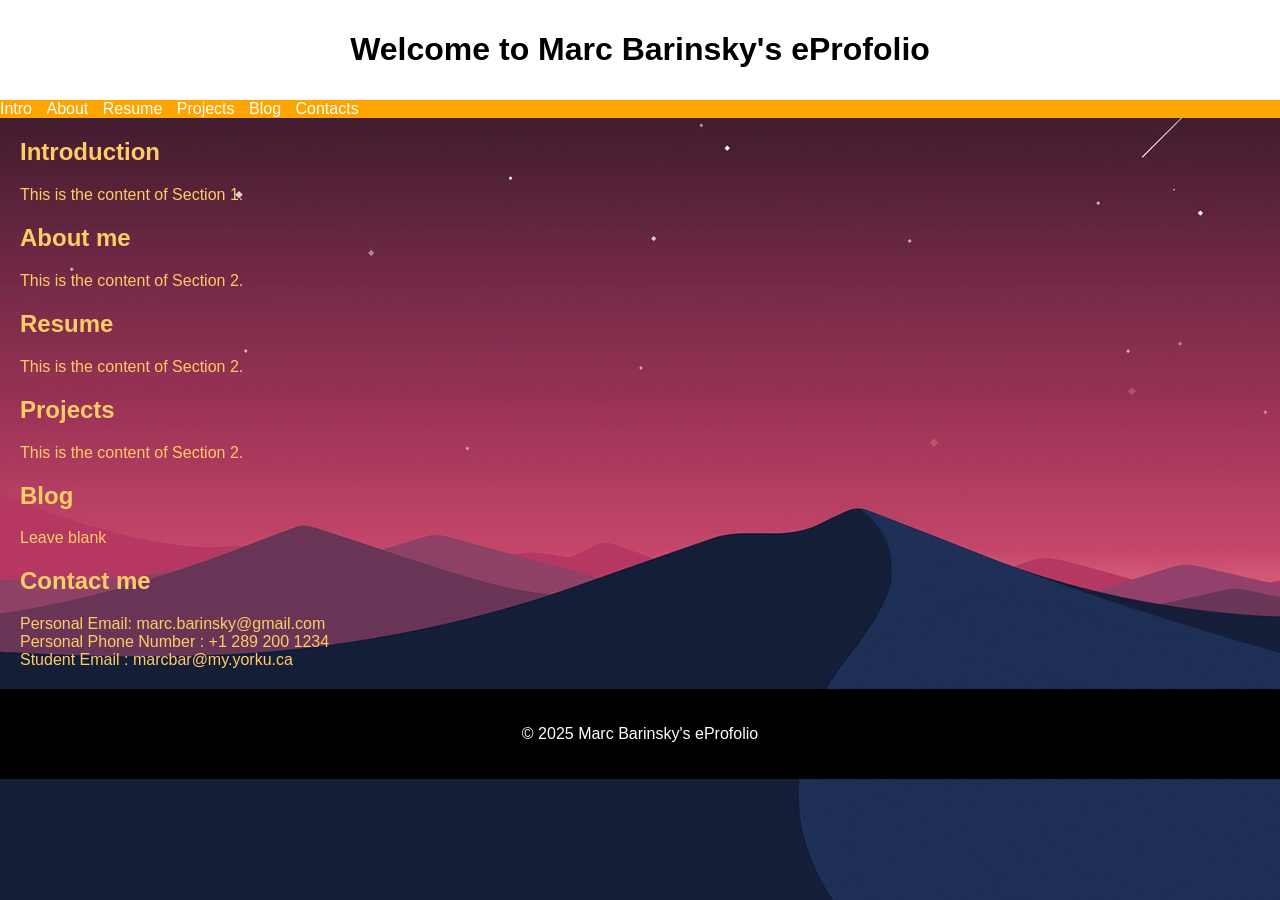
==== index.html @ f1aa215e "updates files Fixed footer created more section links (empty) fixed font color with background. a" ====
<!DOCTYPE html>
<html lang="en">
<head>
    <meta charset="UTF-8">
    <meta name="viewport" content="width=device-width, initial-scale=1.0">
    <title>Marc Barinsky Website</title>
    <link rel="stylesheet" href="style.css">

</head>
<body>

    <header>
        <h1>Welcome to Marc Barinsky's eProfolio </h1>
    </header>

    <nav>
        <ul>
            <li><a href="#Intro">Intro</a></li>
            <li><a href="#About Me">About</a></li>
            <li><a href="#Resume">Resume</a></li>
            <li><a href="#Projects">Projects</a></li>
            <!-- Leave blog empty maybe a msg for future me-->
            <li><a href="#Blog">Blog</a></li>
            <li><a href="#Contact me">Contacts</a></li>
            <!-- Add more sections if needed -->
        </ul>
    </nav>

    <section id="Intro">
        <h2>Introduction</h2>
        <p>This is the content of Section 1.</p>
    </section>

    <section id="About me">
        <h2>About me</h2>
        <p>This is the content of Section 2.</p>
    </section>

    <section id="Resume">
        <h2>Resume</h2>
        <p>This is the content of Section 2.</p>
    </section>

    <section id="Projects">
        <h2>Projects</h2>
        <p>This is the content of Section 2.</p>
    </section>

    <section id="Blog ">
        <h2>Blog</h2>
        <p>Leave blank</p>
    </section>

    <section id="Contact me">
        <h2>Contact me</h2>
        <p>Personal Email: marc.barinsky@gmail.com <br> Personal Phone Number : +1 289 200 1234 <br> Student Email : marcbar@my.yorku.ca</p>
    </section>

    <footer>
        <p>&copy; 2025 Marc Barinsky's eProfolio</p>
    </footer>

</body>
</html>
---- style.css ----
body {
    font-family: 'Arial', sans-serif;
    margin: 0;
    padding: 0;
    background: url(coolImage2.jpeg);
    background-repeat: no-repeat;
    background-size: auto;
}

header {
    background-color: white;
    color: black;
    text-align: center;
    padding: 10px;
}

nav {
    background-color: orange;
}

nav ul {
    list-style-type: none;
    margin: 0;
    padding: 0;
}

nav li {
    display: inline;
    margin-right: 10px;
}

nav a {
    text-decoration: none;
    color: #fff;
}

section {
    margin: 20px;
    color: #FFCC66;
}

footer {
    position: auto;
    background-color: black;
    color:white;
    text-align: center;
    padding: 20px;
}
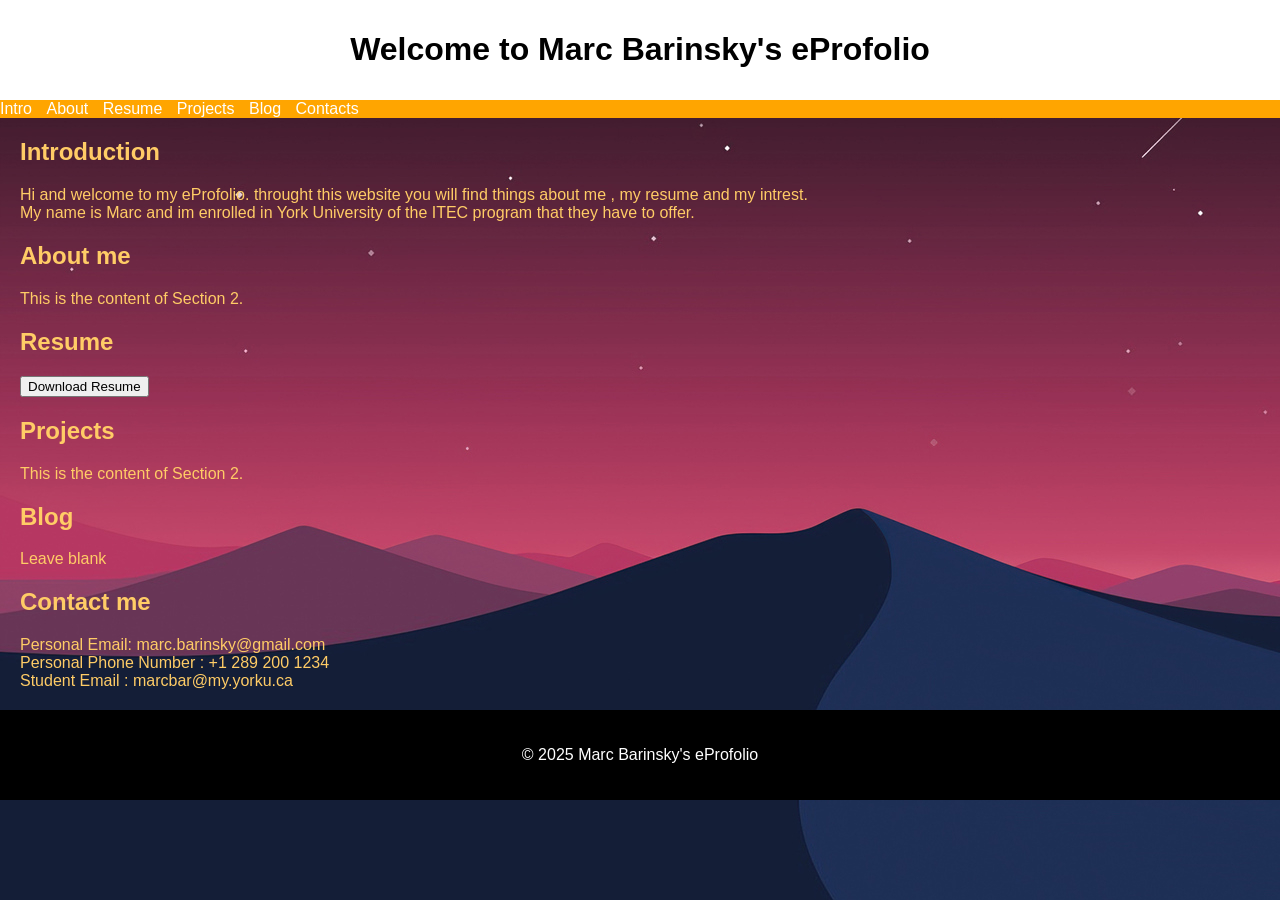
==== commit 3e8c2043: "Add files via upload" ====
--- a/index.html
+++ b/index.html
@@ -28,7 +28,8 @@
 
     <section id="Intro">
         <h2>Introduction</h2>
-        <p>This is the content of Section 1.</p>
+        <p>Hi and welcome to my eProfolio. throught this website you will find things about me , my resume and my intrest.<br> 
+        My name is Marc and im enrolled in York University of the ITEC program that they have to offer.</p>
     </section>
 
     <section id="About me">
@@ -38,7 +39,9 @@
 
     <section id="Resume">
         <h2>Resume</h2>
-        <p>This is the content of Section 2.</p>
+        <a href = "MarcBarinsky_Resume2025.pdf" download= "Resume" >
+            <button>Download Resume</button>
+        </a>
     </section>
 
     <section id="Projects">
--- a/style.css
+++ b/style.css
@@ -39,6 +39,7 @@
     color: #FFCC66;
 }
 
+
 footer {
     position: auto;
     background-color: black;
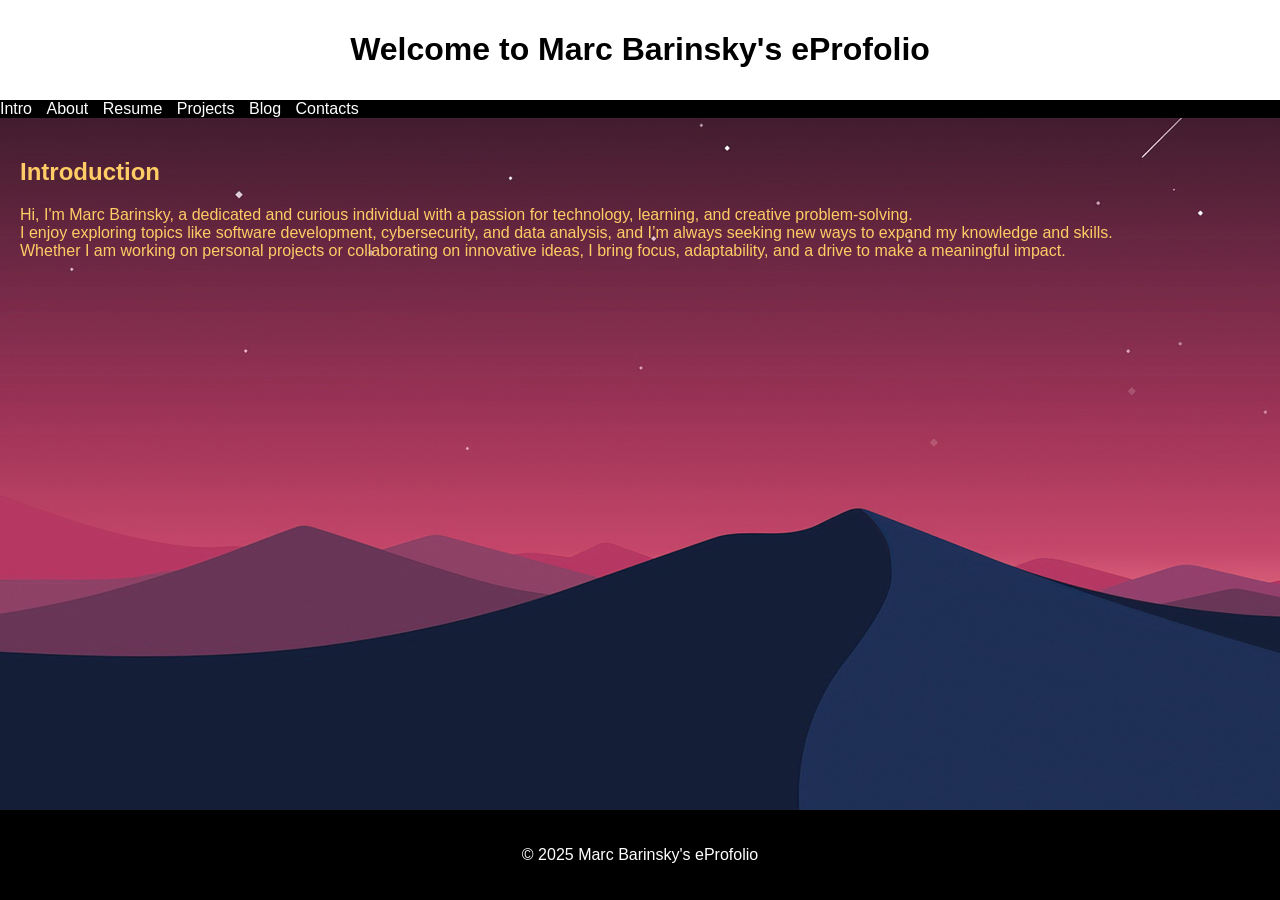
==== commit 2bf9c150: "Add files via upload created sub paged for all categories. managed to connect them through the navi" ====
--- a/index.html
+++ b/index.html
@@ -15,49 +15,25 @@
 
     <nav>
         <ul>
-            <li><a href="#Intro">Intro</a></li>
-            <li><a href="#About Me">About</a></li>
-            <li><a href="#Resume">Resume</a></li>
-            <li><a href="#Projects">Projects</a></li>
+            <li><a href="index.html">Intro</a></li>
+            <li><a href="aboutme.html">About</a></li>
+            <li><a href="resume.html">Resume</a></li>
+            <li><a href="project.html">Projects</a></li>
             <!-- Leave blog empty maybe a msg for future me-->
-            <li><a href="#Blog">Blog</a></li>
-            <li><a href="#Contact me">Contacts</a></li>
+            <li><a href="blog.html">Blog</a></li>
+            <li><a href="contactme.html">Contacts</a></li>
             <!-- Add more sections if needed -->
         </ul>
     </nav>
 
     <section id="Intro">
         <h2>Introduction</h2>
-        <p>Hi and welcome to my eProfolio. throught this website you will find things about me , my resume and my intrest.<br> 
-        My name is Marc and im enrolled in York University of the ITEC program that they have to offer.</p>
+        <p>Hi, I'm Marc Barinsky, a dedicated and curious individual with a passion for technology, learning, and creative problem-solving.<br> 
+            I enjoy exploring topics like software development, cybersecurity, and data analysis, and I’m always seeking new ways to expand my knowledge and skills.<br> 
+            Whether I am working on personal projects or collaborating on innovative ideas, I bring focus, adaptability, and a drive to make a meaningful impact.</p>
     </section>
 
-    <section id="About me">
-        <h2>About me</h2>
-        <p>This is the content of Section 2.</p>
-    </section>
 
-    <section id="Resume">
-        <h2>Resume</h2>
-        <a href = "MarcBarinsky_Resume2025.pdf" download= "Resume" >
-            <button>Download Resume</button>
-        </a>
-    </section>
-
-    <section id="Projects">
-        <h2>Projects</h2>
-        <p>This is the content of Section 2.</p>
-    </section>
-
-    <section id="Blog ">
-        <h2>Blog</h2>
-        <p>Leave blank</p>
-    </section>
-
-    <section id="Contact me">
-        <h2>Contact me</h2>
-        <p>Personal Email: marc.barinsky@gmail.com <br> Personal Phone Number : +1 289 200 1234 <br> Student Email : marcbar@my.yorku.ca</p>
-    </section>
 
     <footer>
         <p>&copy; 2025 Marc Barinsky's eProfolio</p>
--- a/style.css
+++ b/style.css
@@ -5,6 +5,13 @@
     background: url(coolImage2.jpeg);
     background-repeat: no-repeat;
     background-size: auto;
+    min-height: 100%; 
+    display: flex;
+    flex-direction: column;
+}
+
+html{
+    height:100%;
 }
 
 header {
@@ -15,7 +22,7 @@
 }
 
 nav {
-    background-color: orange;
+    background-color: black;
 }
 
 nav ul {
@@ -41,7 +48,7 @@
 
 
 footer {
-    position: auto;
+    margin-top:auto;
     background-color: black;
     color:white;
     text-align: center;
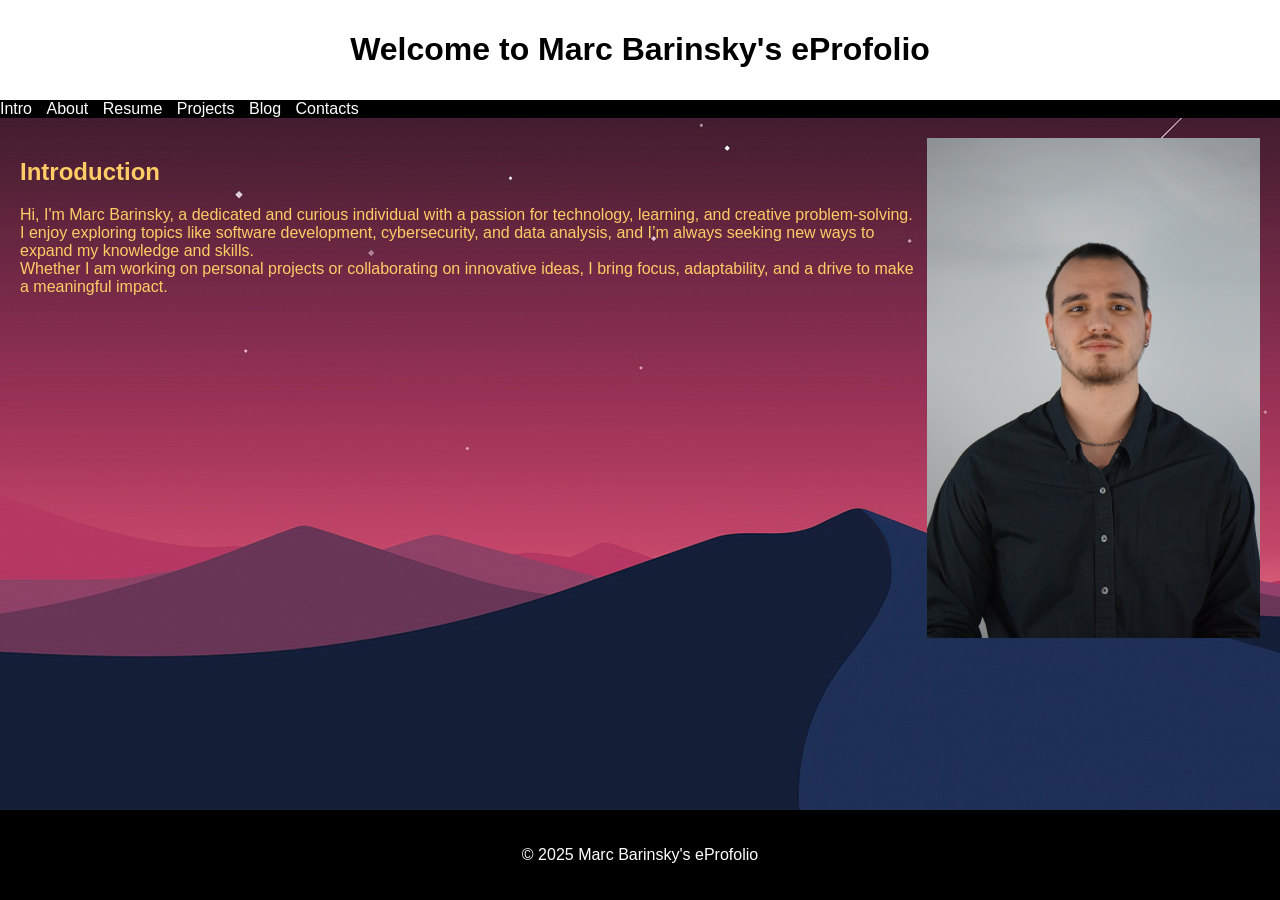
==== commit 2cf0af3e: "Intro changes added an image to the intro using flex containers finished about me page" ====
--- a/index.html
+++ b/index.html
@@ -26,11 +26,19 @@
         </ul>
     </nav>
 
+    
+
     <section id="Intro">
-        <h2>Introduction</h2>
-        <p>Hi, I'm Marc Barinsky, a dedicated and curious individual with a passion for technology, learning, and creative problem-solving.<br> 
-            I enjoy exploring topics like software development, cybersecurity, and data analysis, and I’m always seeking new ways to expand my knowledge and skills.<br> 
-            Whether I am working on personal projects or collaborating on innovative ideas, I bring focus, adaptability, and a drive to make a meaningful impact.</p>
+        <div class = "flex-container">
+            <div class = "content-wrap">
+                <h2>Introduction</h2>
+                    <p>Hi, I'm Marc Barinsky, a dedicated and curious individual with a passion for technology, learning, and creative problem-solving.<br> 
+                    I enjoy exploring topics like software development, cybersecurity, and data analysis, and I’m always seeking new ways to expand my knowledge and skills.<br> 
+                    Whether I am working on personal projects or collaborating on innovative ideas, I bring focus, adaptability, and a drive to make a meaningful impact.</p>
+            </div>
+            <div class = "LinkedInImg"></div>
+            <img src="LinkedInPic.jpg" style="width: 350px; height: 500px;">
+        </div>
     </section>
 
 
--- a/style.css
+++ b/style.css
@@ -46,6 +46,12 @@
     color: #FFCC66;
 }
 
+.flex-container{
+    display: flex;
+    justify-content: space-around;
+
+}
+
 
 footer {
     margin-top:auto;
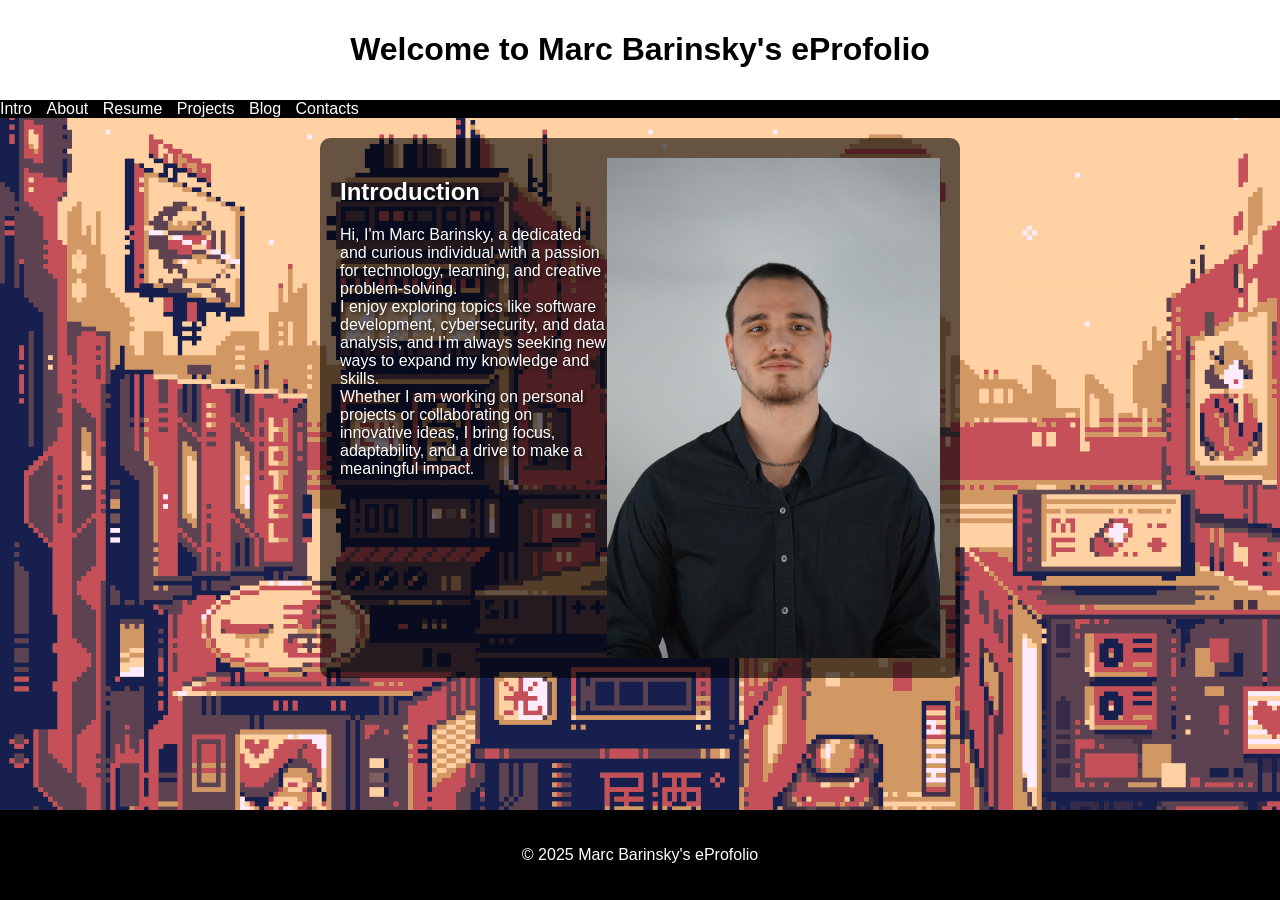
==== commit 4840629d: "Updates the visuals Issue: Projects tab unfinished    -> refuses to work with the universal text-bo" ====
--- a/index.html
+++ b/index.html
@@ -29,15 +29,17 @@
     
 
     <section id="Intro">
-        <div class = "flex-container">
-            <div class = "content-wrap">
-                <h2>Introduction</h2>
-                    <p>Hi, I'm Marc Barinsky, a dedicated and curious individual with a passion for technology, learning, and creative problem-solving.<br> 
-                    I enjoy exploring topics like software development, cybersecurity, and data analysis, and I’m always seeking new ways to expand my knowledge and skills.<br> 
-                    Whether I am working on personal projects or collaborating on innovative ideas, I bring focus, adaptability, and a drive to make a meaningful impact.</p>
+        <div class="text-box">
+            <div class = "flex-container">
+                <div class = "content-wrap">
+                    <h2>Introduction</h2>
+                        <p>Hi, I'm Marc Barinsky, a dedicated and curious individual with a passion for technology, learning, and creative problem-solving.<br> 
+                        I enjoy exploring topics like software development, cybersecurity, and data analysis, and I’m always seeking new ways to expand my knowledge and skills.<br> 
+                        Whether I am working on personal projects or collaborating on innovative ideas, I bring focus, adaptability, and a drive to make a meaningful impact.</p>
+                </div>
+                <div class = "LinkedInImg"></div>
+                <img src="LinkedInPic.jpg" style="width: 350px; height: 500px;">
             </div>
-            <div class = "LinkedInImg"></div>
-            <img src="LinkedInPic.jpg" style="width: 350px; height: 500px;">
         </div>
     </section>
 
--- a/style.css
+++ b/style.css
@@ -2,9 +2,9 @@
     font-family: 'Arial', sans-serif;
     margin: 0;
     padding: 0;
-    background: url(coolImage2.jpeg);
+    background: url(background.gif);
     background-repeat: no-repeat;
-    background-size: auto;
+    background-size: 1920px;
     min-height: 100%; 
     display: flex;
     flex-direction: column;
@@ -43,13 +43,68 @@
 
 section {
     margin: 20px;
-    color: #FFCC66;
+    color: white;
+    text-shadow: 2px 2px 4px rgba(0, 0, 0, 0.8);
 }
-
+.text-box{
+    background-color: rgba(0, 0, 0, 0.6); /* Black with 60% opacity */
+    color: white;
+    padding: 20px;
+    border-radius: 10px;
+    max-width: 600px;
+    margin: auto;
+}
 .flex-container{
     display: flex;
     justify-content: space-around;
 
+}
+div.gallery{
+    border: 1px solid #ccc
+
+}
+
+div.gallery:hover{
+    border: 1px solid #777
+}
+
+div.gallery img{
+    width: 100%;
+    height:auto;
+}
+div.desc{
+    padding: 15px;
+    text-align: center;
+
+}
+*{
+    box-shadow: border-box;
+}
+
+.responsive{
+    padding: 0 6px;
+    float: left;
+    width: 24.999%;
+}
+
+@media only screen and (max-width: 700px) {
+    .responsive{
+        width:49.99%;
+        margin: 6px 0;
+    }
+}
+
+
+@media only screen and (max-width: 500px) {
+    .responsive{
+        width:100%;
+    }
+}
+
+.clearfix:after{
+    content: "";
+    display: table;
+    clear:both
 }
 
 
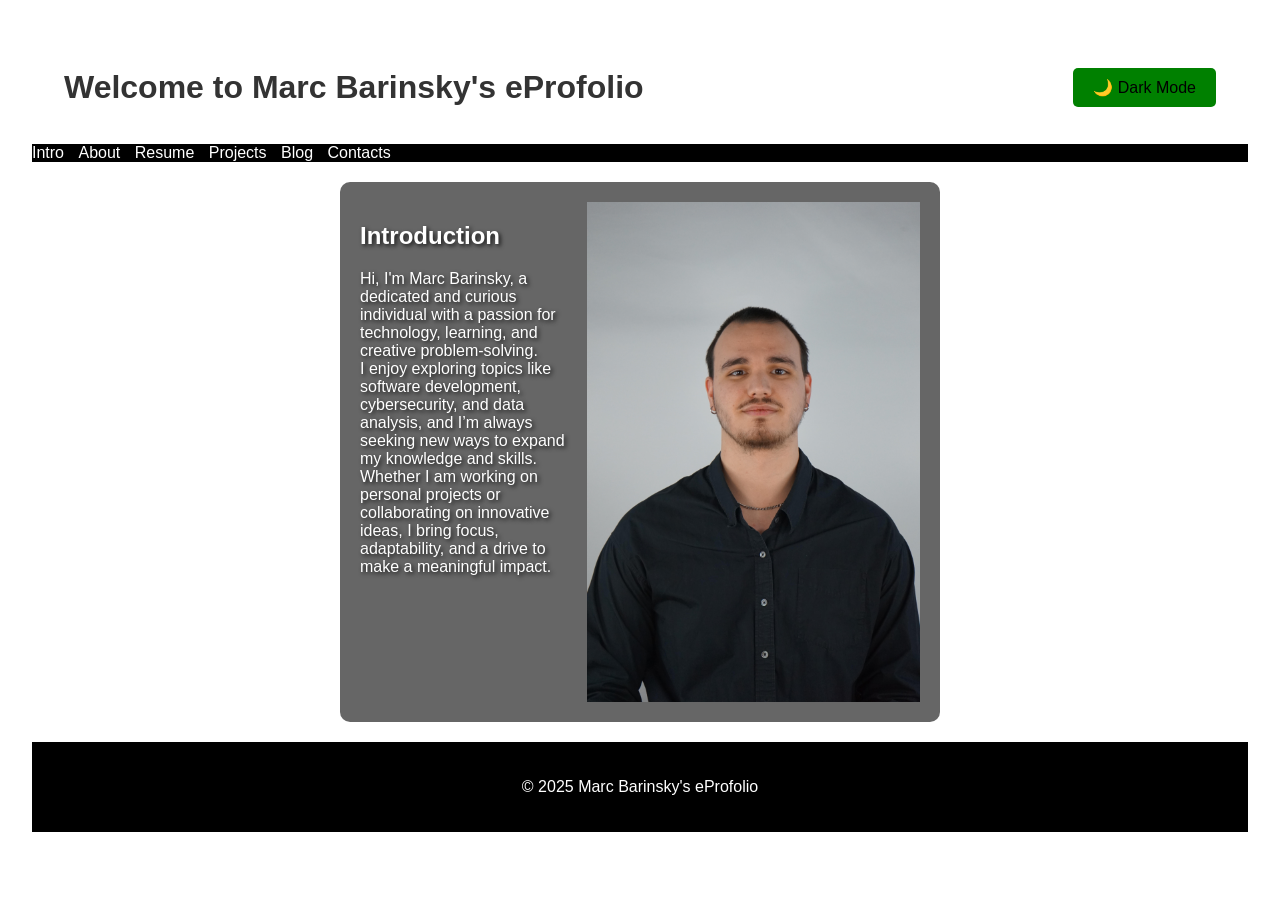
==== commit b6d51e63: "js, dark mode light mode, blog made a blog, with starter info. implemented dark mode light mode tog" ====
--- a/index.html
+++ b/index.html
@@ -1,18 +1,20 @@
 <!DOCTYPE html>
 <html lang="en">
-<head>
     <meta charset="UTF-8">
     <meta name="viewport" content="width=device-width, initial-scale=1.0">
     <title>Marc Barinsky Website</title>
     <link rel="stylesheet" href="style.css">
+    <link rel="stylesheet" href="https://cdn.jsdelivr.net/npm/bootstrap-icons@1.3.0/font/bootstrap-icons.css">
 
-</head>
+
+<header>
+        <h1>Welcome to Marc Barinsky's eProfolio</h1>
+        <button id="theme-toggle" class="theme-icon">
+        <span id="theme-icon">🌙</span>
+        <span class="theme-text">Dark Mode</span>
+        </button>
+</header>
 <body>
-
-    <header>
-        <h1>Welcome to Marc Barinsky's eProfolio </h1>
-    </header>
-
     <nav>
         <ul>
             <li><a href="index.html">Intro</a></li>
@@ -22,12 +24,8 @@
             <!-- Leave blog empty maybe a msg for future me-->
             <li><a href="blog.html">Blog</a></li>
             <li><a href="contactme.html">Contacts</a></li>
-            <!-- Add more sections if needed -->
         </ul>
     </nav>
-
-    
-
     <section id="Intro">
         <div class="text-box">
             <div class = "flex-container">
@@ -41,13 +39,14 @@
                 <img src="LinkedInPic.jpg" style="width: 350px; height: 500px;">
             </div>
         </div>
-    </section>
 
 
-
+    </section>
+    <script src="themetoggle.js" defer></script>
     <footer>
         <p>&copy; 2025 Marc Barinsky's eProfolio</p>
     </footer>
+    
 
 </body>
 </html>
--- a/style.css
+++ b/style.css
@@ -1,24 +1,45 @@
 body {
     font-family: 'Arial', sans-serif;
     margin: 0;
-    padding: 0;
-    background: url(background.gif);
-    background-repeat: no-repeat;
-    background-size: 1920px;
-    min-height: 100%; 
-    display: flex;
-    flex-direction: column;
+    background:var(--bg-color);
+    color: var(--text-color);
+    transition: all 0.3s ease;
+    padding: 2rem;
 }
 
-html{
-    height:100%;
+:root {
+  --bg-color: #ffffff;
+  --text-color: #333333;
+  --header-bg: #f8f9fa;
+  --footer-bg: #f8f9fa;
+  --primary-color: green;
+  --secondary-color: #6c757d;
 }
 
+[data-theme="dark"] {
+  --bg-color: #121212;
+  --text-color: #f8f9fa;
+  --header-bg: #1a1a1a;
+  --footer-bg: #1a1a1a;
+  --primary-color: #00ff00;
+  --secondary-color: #5a6268;
+}
+
+button.theme-icon {
+  padding: 10px 20px;
+  font-size: 1rem;
+  border: none;
+  cursor: pointer;
+  background-color: var(--primary-color);
+  border-radius: 5px;
+}
 header {
-    background-color: white;
-    color: black;
-    text-align: center;
-    padding: 10px;
+    display: flex;
+    justify-content:space-between;
+    align-items: center;
+    padding: 1rem 2rem;
+    background-color: var(--bg-color);
+
 }
 
 nav {
@@ -60,12 +81,12 @@
 
 }
 div.gallery{
-    border: 1px solid #ccc
+    border: 1px solid #ccc;
 
 }
 
 div.gallery:hover{
-    border: 1px solid #777
+    border: 1px solid #777;
 }
 
 div.gallery img{
@@ -73,12 +94,12 @@
     height:auto;
 }
 div.desc{
-    padding: 15px;
+    padding: 20px;
     text-align: center;
 
 }
 *{
-    box-shadow: border-box;
+    box-sizing: border-box;
 }
 
 .responsive{
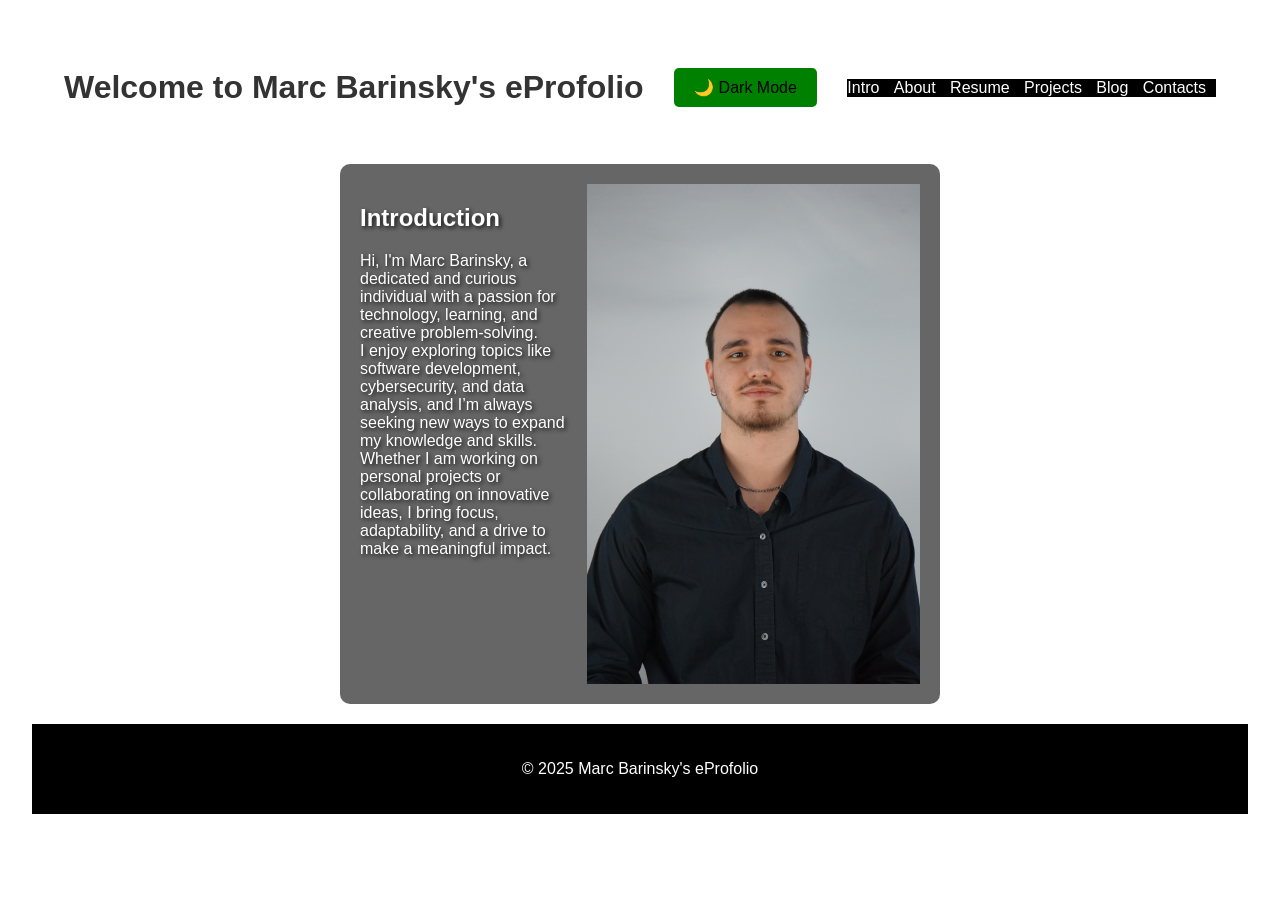
==== commit d8181daf: "fixes and additions fixed the theme-toggle bug  fixed the button in the header html section added " ====
--- a/index.html
+++ b/index.html
@@ -6,26 +6,8 @@
     <link rel="stylesheet" href="style.css">
     <link rel="stylesheet" href="https://cdn.jsdelivr.net/npm/bootstrap-icons@1.3.0/font/bootstrap-icons.css">
 
-
-<header>
-        <h1>Welcome to Marc Barinsky's eProfolio</h1>
-        <button id="theme-toggle" class="theme-icon">
-        <span id="theme-icon">🌙</span>
-        <span class="theme-text">Dark Mode</span>
-        </button>
-</header>
 <body>
-    <nav>
-        <ul>
-            <li><a href="index.html">Intro</a></li>
-            <li><a href="aboutme.html">About</a></li>
-            <li><a href="resume.html">Resume</a></li>
-            <li><a href="project.html">Projects</a></li>
-            <!-- Leave blog empty maybe a msg for future me-->
-            <li><a href="blog.html">Blog</a></li>
-            <li><a href="contactme.html">Contacts</a></li>
-        </ul>
-    </nav>
+    <div id="header"></div>
     <section id="Intro">
         <div class="text-box">
             <div class = "flex-container">
@@ -42,11 +24,9 @@
 
 
     </section>
-    <script src="themetoggle.js" defer></script>
-    <footer>
-        <p>&copy; 2025 Marc Barinsky's eProfolio</p>
-    </footer>
     
+    <div id="footer"></div>
+    <script src="HeaderFooter.js" defer></script>
 
 </body>
 </html>
